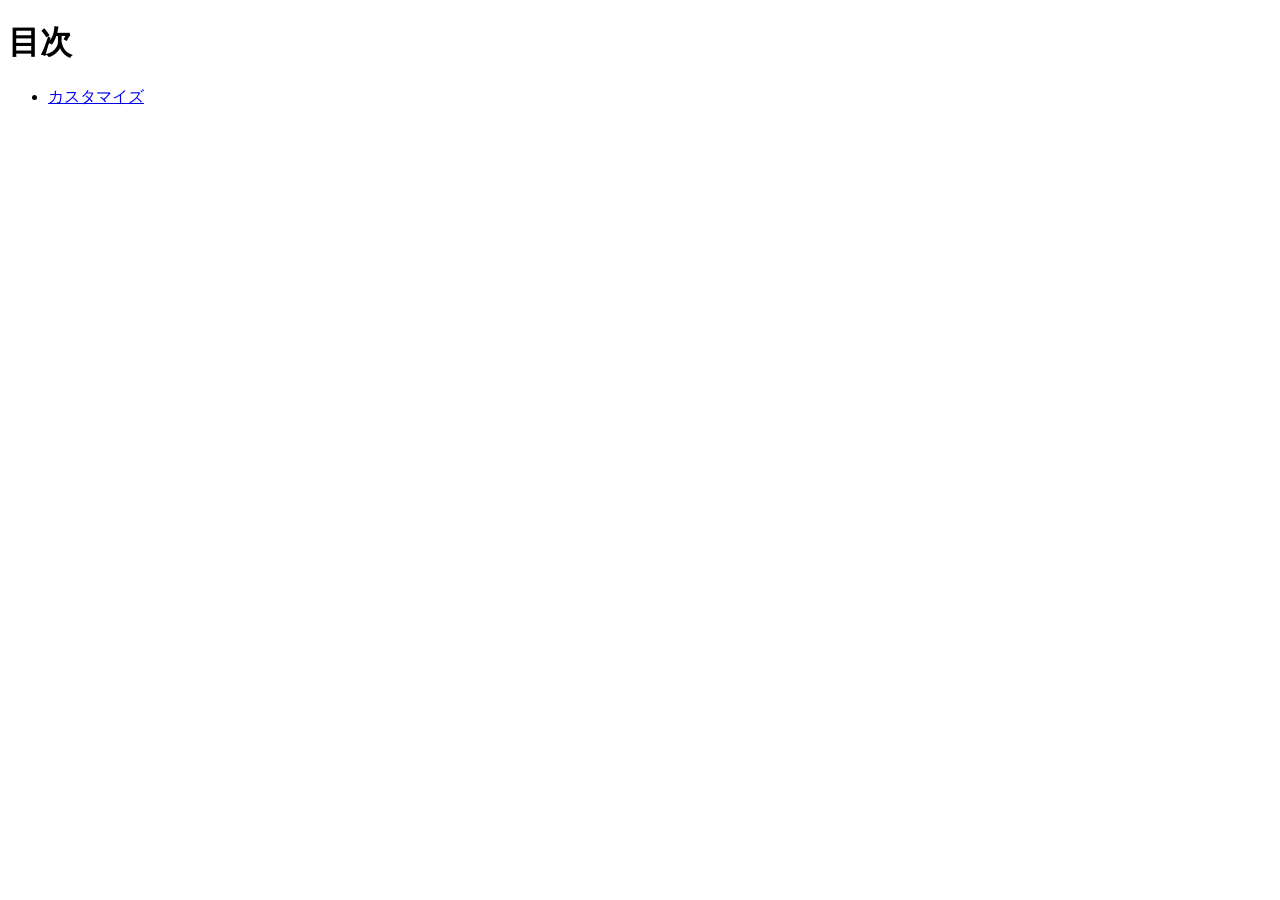
==== index.html @ 993572d9 "Add files via upload" ====
<!DOCTYPE html>
<html lang="ja">
    <head>
        <meta charset="utf-8">
        <title>20260709</title>
    </head>

    <body>
        <h1>目次</h1>
        <ul>
            <li><a href="custom/index.html">カスタマイズ</a></li>
        </ul>
    </body>
</html>
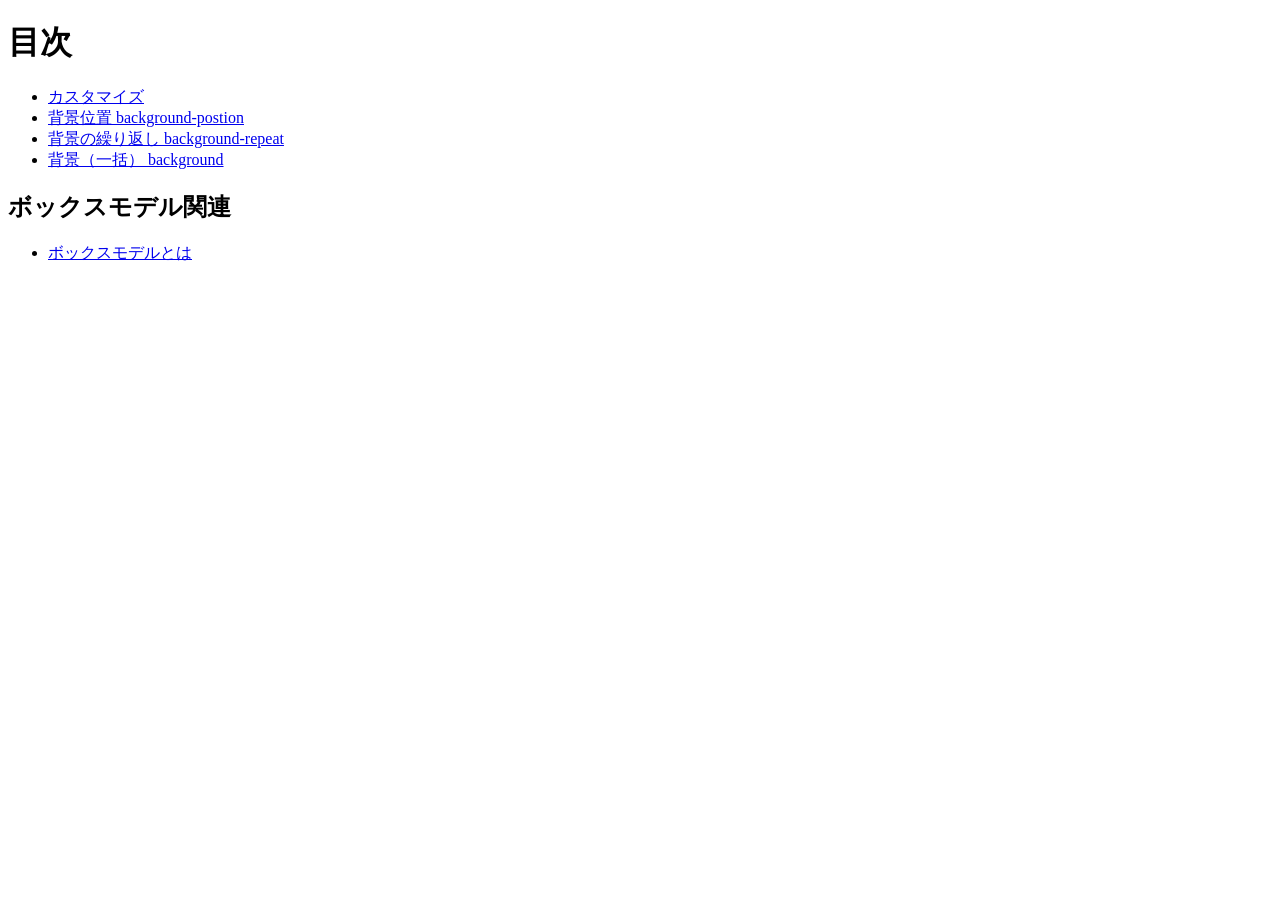
==== commit 5bf7b3de: "Add files via upload" ====
--- a/index.html
+++ b/index.html
@@ -9,6 +9,14 @@
         <h1>目次</h1>
         <ul>
             <li><a href="custom/index.html">カスタマイズ</a></li>
+            <li><a href="bgp/index.html">背景位置 background-postion</a></li>
+            <li><a href="bgr/index.html">背景の繰り返し background-repeat</a></li>
+            <li><a href="bg/index.html">背景（一括） background</a></li>
         </ul>
+
+        <h2>ボックスモデル関連</h2>
+            <ul>
+                <li><a href="bm/index.html">ボックスモデルとは</a></li>
+            </ul>
     </body>
 </html>
